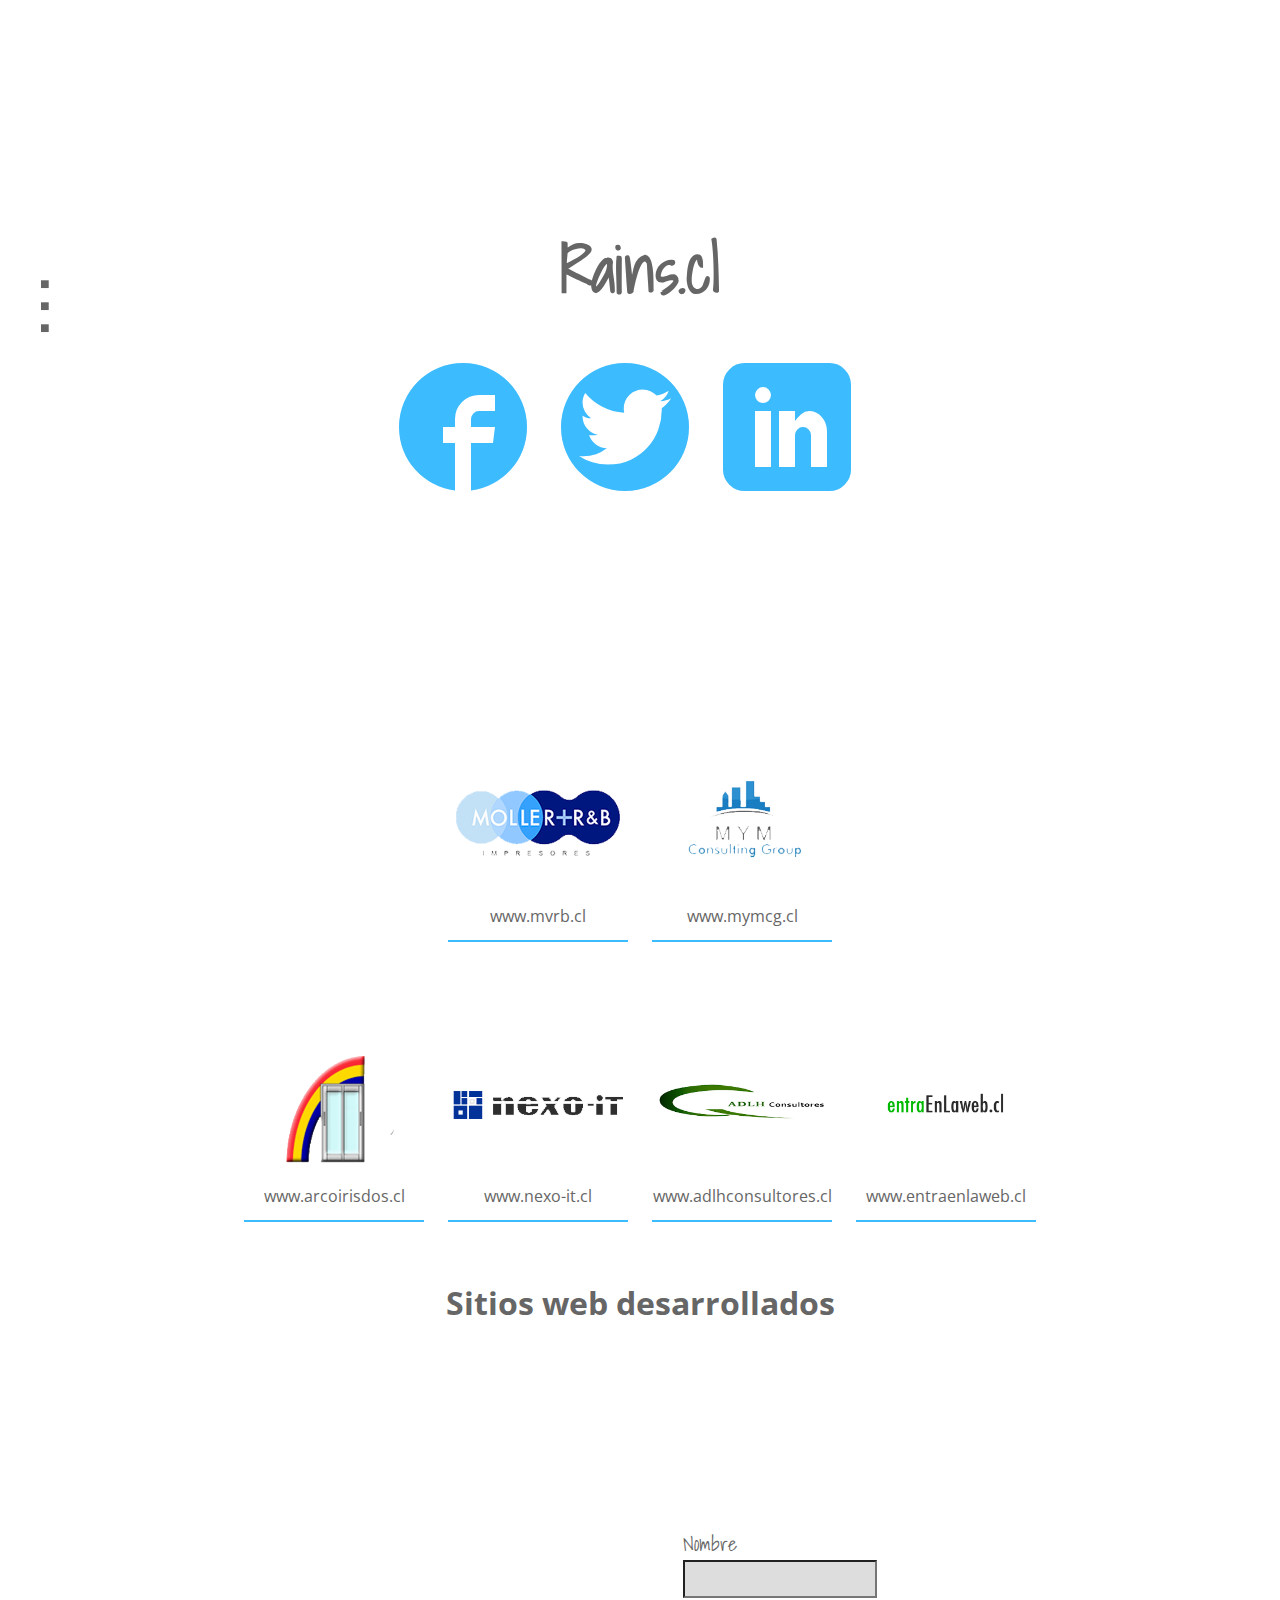
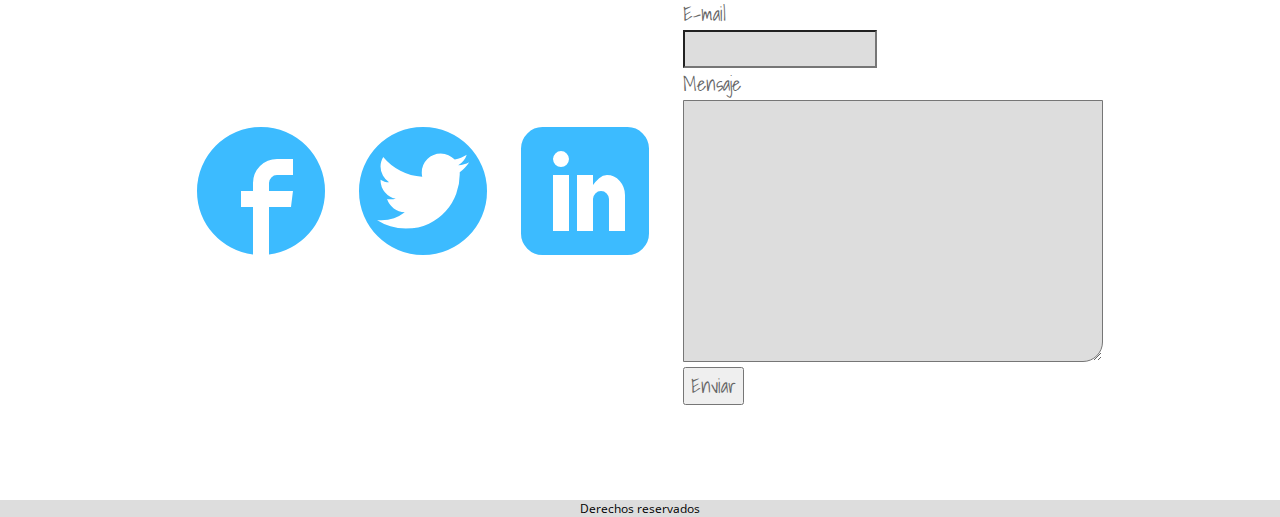
==== index.html @ ad6a68c7 "J" ====
<!DOCTYPE html>
<html lang="es">
<head>
	<meta charset="UTF-8">
	<title>Javier Rain S</title>
	<link rel="stylesheet" href="css/normalize.css">
	<link rel="stylesheet" href="css/animate.css">
	<link rel="stylesheet" href="css/style.css">
	<link rel="stylesheet" href="css/estilo.css">
	<link href='http://fonts.googleapis.com/css?family=Shadows+Into+Light|Open+Sans' rel='stylesheet' type='text/css'>
	<script src="js/jquery.min.js"></script>
	<script src="js/animatescroll.min.js"></script>
	<script>

	$(document).ready(function(){
		$('#liInicio').on("click",function(){
			$('#inicio').animatescroll({scrollSpeed:2000,easing:'easeOutBounce'});
		});
		$('#liTrabajos').on("click",function(){
			$('#paginasDesarrolladas').animatescroll({scrollSpeed:2000,easing:'easeOutBounce'});
		});
		$('#liHablemos').on("click",function(){
			$('#hablemos').animatescroll({scrollSpeed:2000,easing:'easeOutBounce'});
		});
		$('#liInicio').mouseover(function(){
			$('#liInicio').css('color','#3CBBFF');
			$('#liInicio').html('▶');
		});
		$('#liInicio').mouseout(function(){
			$('#liInicio').css('color','#666');
			$('#liInicio').html('■');
		});
		$('#liTrabajos').mouseover(function(){
			$('#liTrabajos').css('color','#3CBBFF');
			$('#liTrabajos').html('▶');
		});
		$('#liTrabajos').mouseout(function(){
			$('#liTrabajos').css('color','#666');
			$('#liTrabajos').html('■');
		});

		$('#liHablemos').mouseover(function(){
			$('#liHablemos').css('color','#3CBBFF');
			$('#liHablemos').html('▶');
		});
		$('#liHablemos').mouseout(function(){
			$('#liHablemos').css('color','#666');
			$('#liHablemos').html('■');
		});



		$('#inicio').on("mouseover",function(){
			$('#liInicio').css('color','#3CBBFF');
			$('#liInicio').html('▶');
		});

		$('#inicio').on("mouseout",function(){
			$('#liInicio').css('color','#666');
			$('#liInicio').html('■');
		});
		$('#paginasDesarrolladas').on("mouseover",function(){
			$('#liTrabajos').css('color','#3CBBFF');
			$('#liTrabajos').html('▶');
		});
		$('#paginasDesarrolladas').on("mouseout",function(){
			$('#liTrabajos').css('color','#666');
			$('#liTrabajos').html('■');
		});
		$('#hablemos').on("mouseover",function(){
			$('#liHablemos').css('color','#3CBBFF');
			$('#liHablemos').html('▶');
		});
		$('#hablemos').on("mouseout",function(){
			$('#liHablemos').css('color','#666');
			$('#liHablemos').html('■');
		});
		$('.icon-facebook').on('click',function(){ window.location.replace("http://www.facebook.com/xstockx"); });
		$('.icon-twitter').on('click',function(){ window.location.replace("http://www.twitter.com/i_stock"); });
		$('.icon-linkedin').on('click',function(){ window.location.replace("https://www.linkedin.com/in/javierrain"); });
	});

		

	</script>
</head>
<body>
	<nav>
		<ul>
			<li id="liInicio">■</li>
			<li id="liTrabajos">■</li>
			<li id="liHablemos">■</li>
		</ul>
	</nav>
	<section>
		<article id="inicio">
			<h1>Rains.cl</h1>
			<div id="sociales">
				<div class="icon-facebook  sociales-grandes"></div>
				<div class="icon-twitter sociales-grandes"></div>
				<div class="icon-linkedin sociales-grandes"></div>
			</div>
			
		</article>
		<article id="paginasDesarrolladas">
			
			<div class="row-web first">
				<div class="item-web">
					<img src="images/mvrb.png" alt="mvrb">
					<p>www.mvrb.cl</p>
				</div>
				<div class="item-web">
					<img src="images/mymcg.png" alt="mvrb">
					<p>www.mymcg.cl</p>
				</div>
			</div>
			<div class="row-web second">
				<div class="item-web">
					<img src="images/arcoiris.png" alt="mvrb">
					<p>www.arcoirisdos.cl</p>
				</div>
				<div class="item-web">
					<img src="images/nexoit.png" alt="mvrb">
					<p>www.nexo-it.cl</p>
				</div>
				<div class="item-web">
					<img src="images/adlhconsultores.png" alt="mvrb">
					<p>www.adlhconsultores.cl</p>
				</div>
				<div class="item-web">
					<img src="images/entraenlaweb.png" alt="mvrb">
					<p>www.entraenlaweb.cl</p>
				</div>
			</div>
			<div>
				<h1>Sitios web desarrollados</h1>
			</div>
			

		</article>
		<article id="hablemos">
			<div id="sociales">
				<div class="icon-facebook  sociales-grandes"></div>
				<div class="icon-twitter sociales-grandes"></div>
				<div class="icon-linkedin sociales-grandes"></div>
			</div>
			<div id="formulario">
				<label for="nombre">Nombre</label>
				<input type="text" name="nombre" id="nombre">
				<label for="mail">E-mail</label>
				<input type="text" name="mail" id="mail">
				<label for="mensaje">Mensaje</label>
				<textarea name="mensaje" id="mensaje" cols="48" rows="8"></textarea>
				<button> Enviar </button>
			</div>
		</article>
	</section>
	<footer>
		<p>Derechos reservados</p>
	</footer>
</body>
</html>
---- css/style.css ----
@font-face {
	font-family: 'icomoon';
	src:url('../fonts/icomoon.eot?-84qvyt');
	src:url('../fonts/icomoon.eot?#iefix-84qvyt') format('embedded-opentype'),
		url('../fonts/icomoon.woff?-84qvyt') format('woff'),
		url('../fonts/icomoon.ttf?-84qvyt') format('truetype'),
		url('../fonts/icomoon.svg?-84qvyt#icomoon') format('svg');
	font-weight: normal;
	font-style: normal;
}

[class^="icon-"], [class*=" icon-"] {
	font-family: 'icomoon';
	speak: none;
	font-style: normal;
	font-weight: normal;
	font-variant: normal;
	text-transform: none;
	line-height: 1;

	/* Better Font Rendering =========== */
	-webkit-font-smoothing: antialiased;
	-moz-osx-font-smoothing: grayscale;
}

.icon-qrcode:before {
	content: "\e600";
}

.icon-cart:before {
	content: "\e601";
}

.icon-envelope:before {
	content: "\e602";
}

.icon-location:before {
	content: "\e603";
}

.icon-thumbs-up:before {
	content: "\e604";
}

.icon-checkmark:before {
	content: "\e605";
}

.icon-checkmark2:before {
	content: "\e606";
}

.icon-arrow-up:before {
	content: "\e60b";
}

.icon-arrow-right:before {
	content: "\e60c";
}

.icon-arrow-down:before {
	content: "\e60d";
}

.icon-arrow-left:before {
	content: "\e60e";
}

.icon-arrow-up2:before {
	content: "\e60f";
}

.icon-arrow-right2:before {
	content: "\e610";
}

.icon-arrow-down2:before {
	content: "\e611";
}

.icon-arrow-left2:before {
	content: "\e612";
}

.icon-googleplus:before {
	content: "\e607";
}

.icon-facebook:before {
	content: "\e608";
}

.icon-twitter:before {
	content: "\e609";
}

.icon-youtube:before {
	content: "\e60a";
}

.icon-github:before {
	content: "\e613";
}

.icon-github2:before {
	content: "\e614";
}

.icon-github3:before {
	content: "\e615";
}

.icon-apple:before {
	content: "\e616";
}

.icon-android:before {
	content: "\e617";
}

.icon-windows:before {
	content: "\e618";
}

.icon-windows8:before {
	content: "\e619";
}

.icon-linkedin:before {
	content: "\e625";
}

.icon-file-xml:before {
	content: "\e61a";
}

.icon-file-css:before {
	content: "\e61b";
}

.icon-html5:before {
	content: "\e61c";
}

.icon-html52:before {
	content: "\e61d";
}

.icon-css3:before {
	content: "\e61e";
}

.icon-chrome:before {
	content: "\e61f";
}

.icon-firefox:before {
	content: "\e620";
}

.icon-IE:before {
	content: "\e621";
}

.icon-opera:before {
	content: "\e622";
}

.icon-safari:before {
	content: "\e623";
}

.icon-IcoMoon:before {
	content: "\e624";
}
---- css/estilo.css ----
body {
  font-family: 'Open Sans', Arial;
}
section {
  width: 100%;
  margin-right: auto;
  margin-left: auto;
}
section article {
  width: 100%;
  height: 700px;
}
nav {
  position: fixed;
  text-align: left;
  padding-top: 20%;
}
nav p {
  color: #ddd;
  margin: 0;
  margin-right: 20%;
}
nav ul {
  list-style: none;
}
nav ul li {
  color: #666;
}
nav ul li:hover {
  cursor: pointer;
}
#inicio {
  text-align: center;
}
#inicio h1 {
  color: #666;
  padding-top: 17%;
  font-size: 64px;
  margin-top: 0;
  font-family: 'Shadows Into Light';
}
#inicio div {
  display: inline-block;
}
#inicio .arrow-down {
  color: #666;
  font-size: 32px;
  margin-top: 100px;
}
#paginasDesarrolladas {
  text-align: center;
}
#paginasDesarrolladas .arrow {
  padding-top: 20px;
  font-size: 32px;
  color: #666;
}
#paginasDesarrolladas .row-web {
  padding-top: 30px;
  height: 250px;
}
#paginasDesarrolladas .row-web .item-web {
  margin: 10px;
  color: #666;
  display: inline-block;
  border-bottom: 2px #3cbbff solid;
  height: 200px;
  width: 180px;
  border-radius: 0 0 0 0;
  margin-right: 10px;
}
#paginasDesarrolladas .row-web .item-web img {
  width: 170px;
}
#paginasDesarrolladas .row-web .item-web p {
  margin-top: -10px;
}
#paginasDesarrolladas .row-web .item-web:hover {
  cursor: pointer;
  border-bottom: 10px #fa0 solid;
  transition: 0.3s;
}
#paginasDesarrolladas h1 {
  color: #666;
}
#hablemos {
  text-align: center;
}
#hablemos div {
  margin-top: 10%;
  display: inline-block;
  vertical-align: middle;
}
#hablemos #formulario {
  text-align: left;
  width: 400px;
  color: #666;
}
#hablemos #formulario label,
#hablemos #formulario button {
  display: block;
  font-size: 20px;
  font-family: 'Shadows Into Light';
}
#hablemos #formulario input {
  font-size: 20px;
  font-family: 'Shadows Into Light';
  transition: 0.3s;
  background: #ddd;
}
#hablemos #formulario input:focus {
  color: #fff;
  background: #3cbbff;
  transition: 0.3s;
}
#hablemos #formulario textarea {
  font-size: 20px;
  font-family: 'Shadows Into Light';
  transition: 0.3s;
  border-radius: 0 0 20px 0px;
  background: #ddd;
}
#hablemos #formulario textarea:focus {
  color: #fff;
  background: #3cbbff;
  transition: 0.3s;
}
footer {
  background: #ddd;
  width: 100%;
  margin-right: auto;
  margin-left: auto;
  text-align: center;
}
footer p {
  margin: 0;
  font-size: 12px;
}
.sociales-grandes {
  color: #3cbbff;
  font-size: 128px;
  margin: 0 30px 0 0;
  transition: 0.3s;
}
.sociales-grandes:hover {
  transition: 0.3s;
  color: #fa0;
  font-size: 128px;
  cursor: pointer;
  margin: 0 30px 0 0;
}
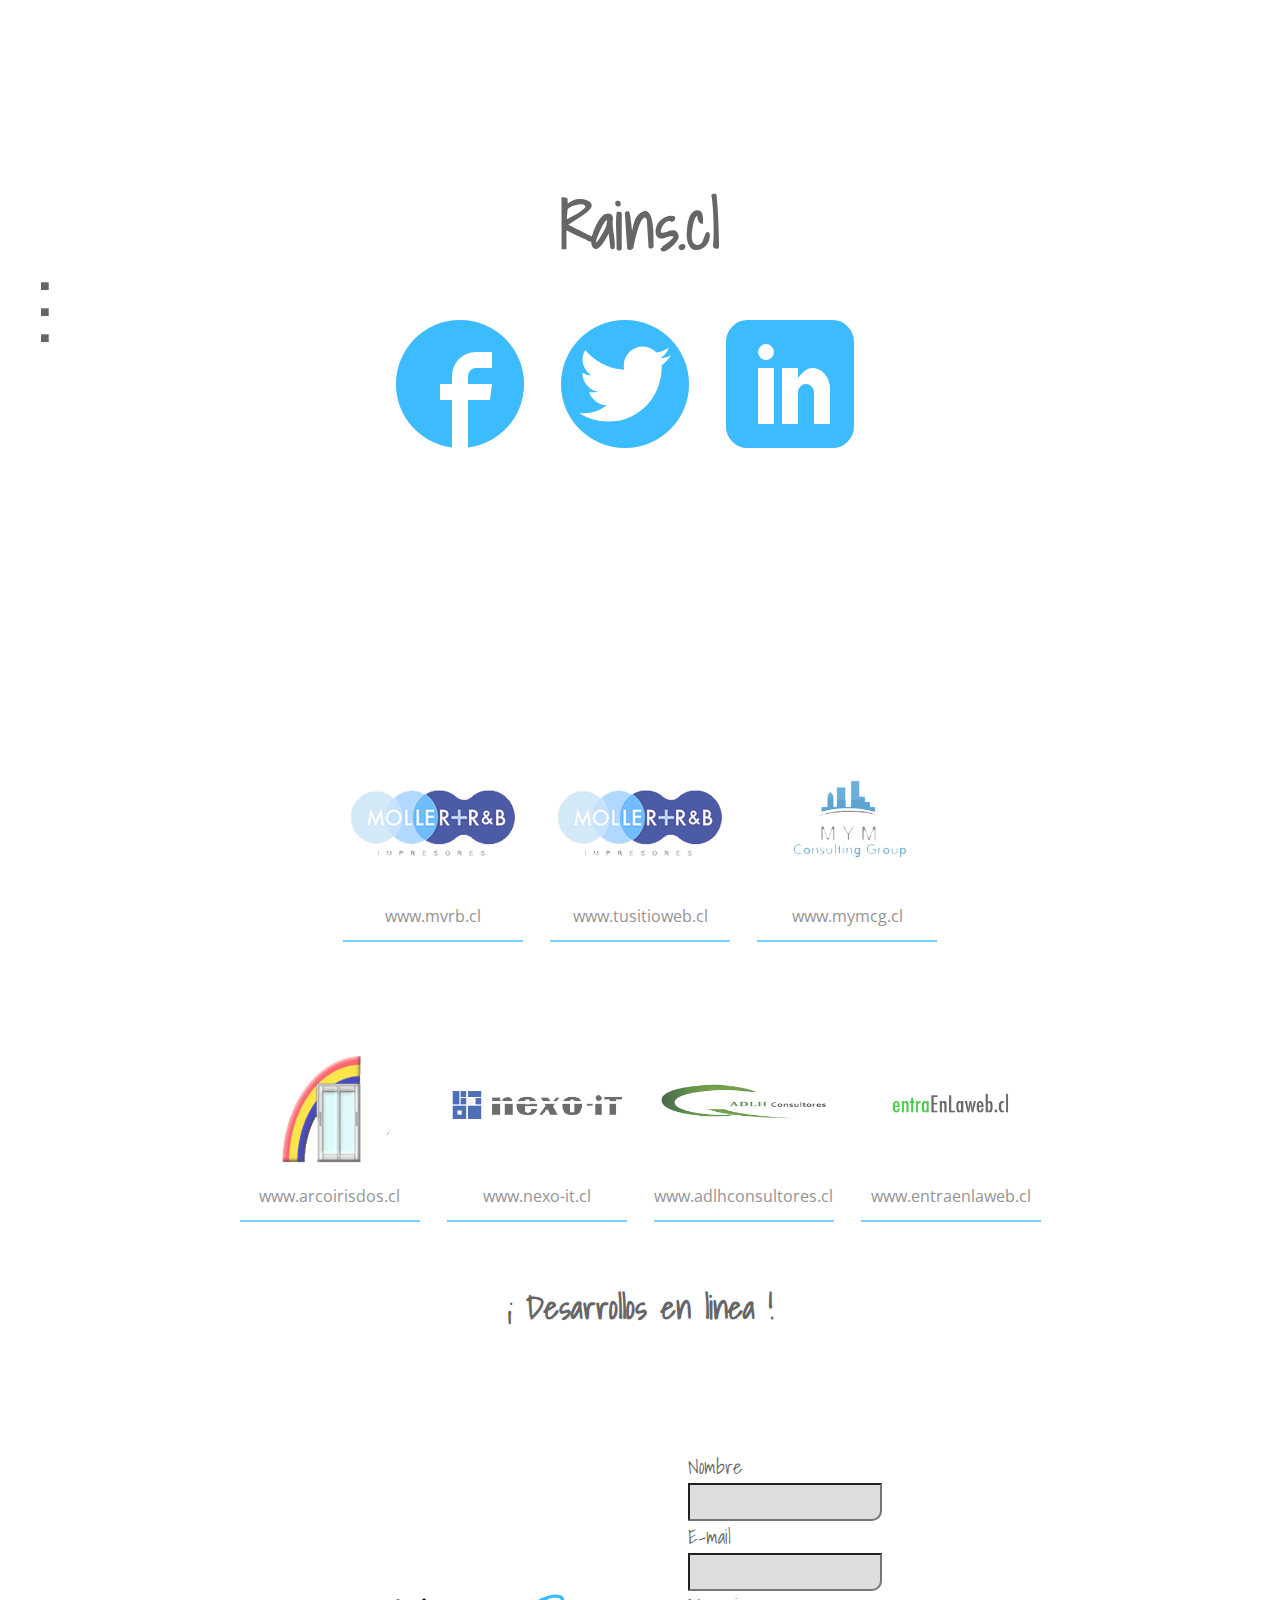
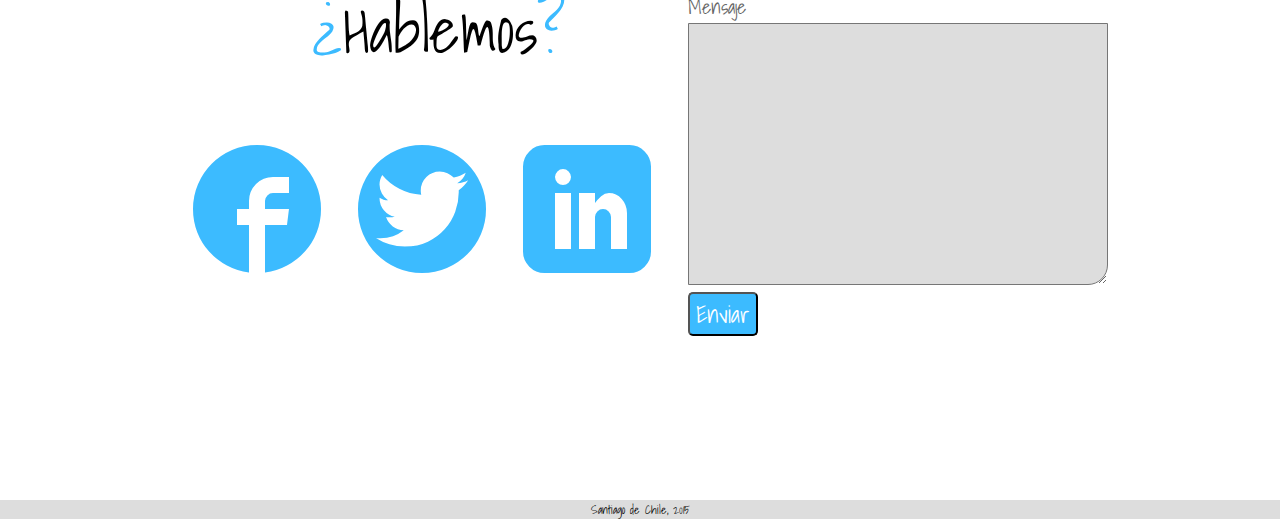
==== commit e7f3e5c3: "second" ====
--- a/index.html
+++ b/index.html
@@ -10,79 +10,7 @@
 	<link href='http://fonts.googleapis.com/css?family=Shadows+Into+Light|Open+Sans' rel='stylesheet' type='text/css'>
 	<script src="js/jquery.min.js"></script>
 	<script src="js/animatescroll.min.js"></script>
-	<script>
-
-	$(document).ready(function(){
-		$('#liInicio').on("click",function(){
-			$('#inicio').animatescroll({scrollSpeed:2000,easing:'easeOutBounce'});
-		});
-		$('#liTrabajos').on("click",function(){
-			$('#paginasDesarrolladas').animatescroll({scrollSpeed:2000,easing:'easeOutBounce'});
-		});
-		$('#liHablemos').on("click",function(){
-			$('#hablemos').animatescroll({scrollSpeed:2000,easing:'easeOutBounce'});
-		});
-		$('#liInicio').mouseover(function(){
-			$('#liInicio').css('color','#3CBBFF');
-			$('#liInicio').html('▶');
-		});
-		$('#liInicio').mouseout(function(){
-			$('#liInicio').css('color','#666');
-			$('#liInicio').html('■');
-		});
-		$('#liTrabajos').mouseover(function(){
-			$('#liTrabajos').css('color','#3CBBFF');
-			$('#liTrabajos').html('▶');
-		});
-		$('#liTrabajos').mouseout(function(){
-			$('#liTrabajos').css('color','#666');
-			$('#liTrabajos').html('■');
-		});
-
-		$('#liHablemos').mouseover(function(){
-			$('#liHablemos').css('color','#3CBBFF');
-			$('#liHablemos').html('▶');
-		});
-		$('#liHablemos').mouseout(function(){
-			$('#liHablemos').css('color','#666');
-			$('#liHablemos').html('■');
-		});
-
-
-
-		$('#inicio').on("mouseover",function(){
-			$('#liInicio').css('color','#3CBBFF');
-			$('#liInicio').html('▶');
-		});
-
-		$('#inicio').on("mouseout",function(){
-			$('#liInicio').css('color','#666');
-			$('#liInicio').html('■');
-		});
-		$('#paginasDesarrolladas').on("mouseover",function(){
-			$('#liTrabajos').css('color','#3CBBFF');
-			$('#liTrabajos').html('▶');
-		});
-		$('#paginasDesarrolladas').on("mouseout",function(){
-			$('#liTrabajos').css('color','#666');
-			$('#liTrabajos').html('■');
-		});
-		$('#hablemos').on("mouseover",function(){
-			$('#liHablemos').css('color','#3CBBFF');
-			$('#liHablemos').html('▶');
-		});
-		$('#hablemos').on("mouseout",function(){
-			$('#liHablemos').css('color','#666');
-			$('#liHablemos').html('■');
-		});
-		$('.icon-facebook').on('click',function(){ window.location.replace("http://www.facebook.com/xstockx"); });
-		$('.icon-twitter').on('click',function(){ window.location.replace("http://www.twitter.com/i_stock"); });
-		$('.icon-linkedin').on('click',function(){ window.location.replace("https://www.linkedin.com/in/javierrain"); });
-	});
-
-		
-
-	</script>
+	<script src="js/eventos.js"></script>
 </head>
 <body>
 	<nav>
@@ -105,58 +33,66 @@
 		<article id="paginasDesarrolladas">
 			
 			<div class="row-web first">
-				<div class="item-web">
+			
+			<div class="item-web" onclick="redirigirPagina('http://www.mvrb.cl')">
 					<img src="images/mvrb.png" alt="mvrb">
 					<p>www.mvrb.cl</p>
-				</div>
-				<div class="item-web">
+			</div>
+			<div class="item-web">
+					<img src="images/mvrb.png" alt="mvrb" onclick="redirigirPagina(1)">
+					<p>www.tusitioweb.cl</p>
+			</div>
+			<div class="item-web"  onclick="redirigirPagina('http://www.mymcg.cl')">
 					<img src="images/mymcg.png" alt="mvrb">
 					<p>www.mymcg.cl</p>
 				</div>
 			</div>
 			<div class="row-web second">
-				<div class="item-web">
+				<div class="item-web"  onclick="redirigirPagina('http://www.arcoirisdos.cl')" >
 					<img src="images/arcoiris.png" alt="mvrb">
 					<p>www.arcoirisdos.cl</p>
 				</div>
-				<div class="item-web">
+				<div class="item-web"  onclick="redirigirPagina('http://www.nexo-it.cl')">
 					<img src="images/nexoit.png" alt="mvrb">
 					<p>www.nexo-it.cl</p>
 				</div>
-				<div class="item-web">
+				<div class="item-web"  onclick="redirigirPagina('http://www.adlhconsultores.cl')">
 					<img src="images/adlhconsultores.png" alt="mvrb">
 					<p>www.adlhconsultores.cl</p>
 				</div>
-				<div class="item-web">
+				<div class="item-web"  onclick="redirigirPagina('http://www.entraenlaweb.cl')">
 					<img src="images/entraenlaweb.png" alt="mvrb">
 					<p>www.entraenlaweb.cl</p>
 				</div>
 			</div>
 			<div>
-				<h1>Sitios web desarrollados</h1>
+				<h1>¡ Desarrollos en linea !</h1>
 			</div>
 			
 
 		</article>
 		<article id="hablemos">
-			<div id="sociales">
+
+			<div id="sociales" class="div-hab">
+				<p> <span>¿</span>Hablemos<span>?</span></p>
 				<div class="icon-facebook  sociales-grandes"></div>
 				<div class="icon-twitter sociales-grandes"></div>
 				<div class="icon-linkedin sociales-grandes"></div>
 			</div>
-			<div id="formulario">
-				<label for="nombre">Nombre</label>
-				<input type="text" name="nombre" id="nombre">
-				<label for="mail">E-mail</label>
-				<input type="text" name="mail" id="mail">
-				<label for="mensaje">Mensaje</label>
-				<textarea name="mensaje" id="mensaje" cols="48" rows="8"></textarea>
-				<button> Enviar </button>
+			<div id="formulario" class="div-hab">
+				<label for="nombreUsuario">Nombre</label>
+				<input type="text" name="nombreUsuario" id="nombreUsuario">
+				<label for="correoUsuario">E-mail</label>
+				<input type="text" name="correoUsuario" id="correoUsuario">
+				<label for="mensajeUsuario">Mensaje</label>
+				<textarea name="mensajeUsuario" id="mensajeUsuario" cols="48" rows="8"></textarea>
+				<button id="enviarFormulario"> Enviar </button>
 			</div>
+				<div id="respuesta"></div>
 		</article>
 	</section>
 	<footer>
-		<p>Derechos reservados</p>
+		<p>Santiago de Chile, 2015</p>
 	</footer>
 </body>
 </html>--- a/css/estilo.css
+++ b/css/estilo.css
@@ -1,8 +1,8 @@
 body {
-  font-family: 'Open Sans', Arial;
+  font-family: 'Shadows Into Light', Arial;
 }
 section {
-  width: 100%;
+  width: 1024px;
   margin-right: auto;
   margin-left: auto;
 }
@@ -37,7 +37,7 @@
   padding-top: 17%;
   font-size: 64px;
   margin-top: 0;
-  font-family: 'Shadows Into Light';
+  font-family: 'Shadows Into Light', Arial;
 }
 #inicio div {
   display: inline-block;
@@ -60,6 +60,7 @@
   height: 250px;
 }
 #paginasDesarrolladas .row-web .item-web {
+  font-family: 'Open Sans', Arial;
   margin: 10px;
   color: #666;
   display: inline-block;
@@ -68,6 +69,8 @@
   width: 180px;
   border-radius: 0 0 0 0;
   margin-right: 10px;
+  opacity: 0.7;
+  transition: 0.5s;
 }
 #paginasDesarrolladas .row-web .item-web img {
   width: 170px;
@@ -78,7 +81,8 @@
 #paginasDesarrolladas .row-web .item-web:hover {
   cursor: pointer;
   border-bottom: 10px #fa0 solid;
-  transition: 0.3s;
+  transition: 0.5s;
+  opacity: 1;
 }
 #paginasDesarrolladas h1 {
   color: #666;
@@ -86,8 +90,8 @@
 #hablemos {
   text-align: center;
 }
-#hablemos div {
-  margin-top: 10%;
+#hablemos .div-hab {
+  margin-top: 5%;
   display: inline-block;
   vertical-align: middle;
 }
@@ -100,13 +104,14 @@
 #hablemos #formulario button {
   display: block;
   font-size: 20px;
-  font-family: 'Shadows Into Light';
+  font-family: 'Shadows Into Light', Arial;
 }
 #hablemos #formulario input {
   font-size: 20px;
-  font-family: 'Shadows Into Light';
+  font-family: 'Shadows Into Light', Arial;
   transition: 0.3s;
   background: #ddd;
+  border-radius: 0 0 10px 0px;
 }
 #hablemos #formulario input:focus {
   color: #fff;
@@ -115,7 +120,7 @@
 }
 #hablemos #formulario textarea {
   font-size: 20px;
-  font-family: 'Shadows Into Light';
+  font-family: 'Shadows Into Light', Arial;
   transition: 0.3s;
   border-radius: 0 0 20px 0px;
   background: #ddd;
@@ -124,6 +129,12 @@
   color: #fff;
   background: #3cbbff;
   transition: 0.3s;
+}
+#hablemos #formulario button {
+  font-size: 24px;
+  background: #3cbbff;
+  border-radius: 5px;
+  color: #fff;
 }
 footer {
   background: #ddd;
@@ -135,6 +146,21 @@
 footer p {
   margin: 0;
   font-size: 12px;
+}
+#sociales span {
+  color: #3cbbff;
+}
+#sociales p {
+  font-size: 64px;
+}
+#sociales div {
+  display: inline-block;
+}
+#respuesta {
+  text-align: left;
+  margin-left: 560px;
+  margin-top: 10px;
+  font-size: 24px;
 }
 .sociales-grandes {
   color: #3cbbff;
